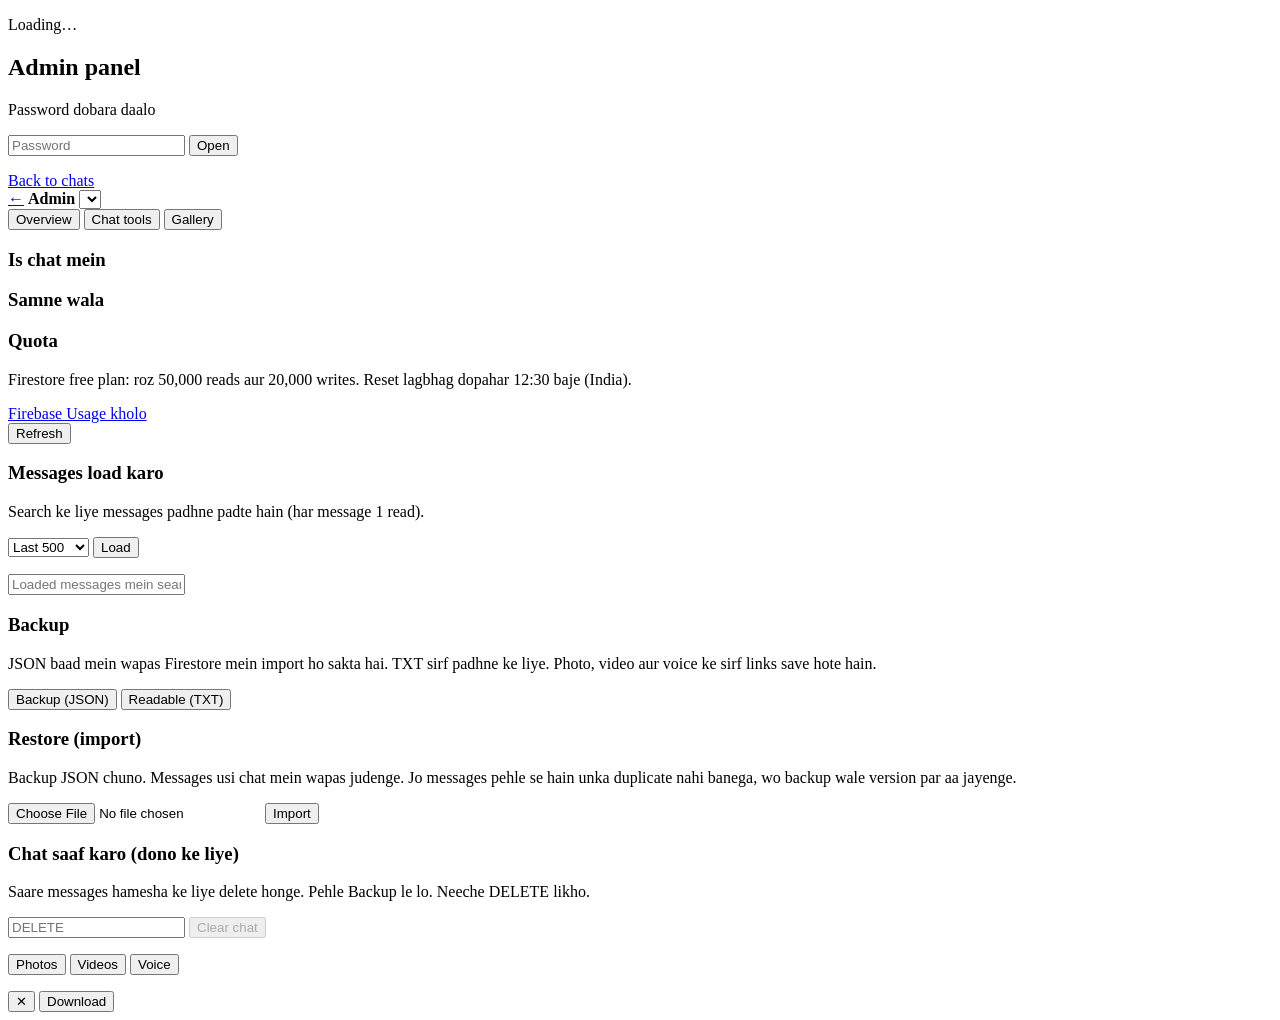
==== admin.html @ 76da2a19 "Add files via upload" ====
<!DOCTYPE html>
<html lang="en">
<head>
<meta charset="utf-8">
<meta name="viewport" content="width=device-width, initial-scale=1, viewport-fit=cover">
<meta name="robots" content="noindex">
<title>Admin - Baatify</title>
<script>
window.V="?v="+Date.now();
document.write('<link rel="stylesheet" href="css/admin.css'+window.V+'">');
</script>
</head>
<body>
<p id="load" class="note">Loading…</p>

<div id="gate" class="hide">
  <div class="card gc">
    <h2>Admin panel</h2>
    <p class="mut">Password dobara daalo</p>
    <input id="gp" type="password" placeholder="Password" autocomplete="current-password" aria-label="Password">
    <button class="btn" id="gb" type="button">Open</button>
    <p id="ge" class="err" role="alert"></p>
    <a class="lnk" href="chat.html">Back to chats</a>
  </div>
</div>

<div id="app" class="hide">
  <header class="top">
    <a href="chat.html" aria-label="Back to chats">←</a>
    <b>Admin</b>
    <select id="chatSel" aria-label="Choose chat"></select>
  </header>

  <nav class="tabs">
    <button class="tb on" data-t="ov" type="button">Overview</button>
    <button class="tb" data-t="ct" type="button">Chat tools</button>
    <button class="tb" data-t="gl" type="button">Gallery</button>
  </nav>

  <main>
    <!-- Overview -->
    <section id="t-ov">
      <div class="card"><h3>Is chat mein</h3><div id="ovs" class="stats"></div></div>
      <div class="card"><h3>Samne wala</h3><div id="ovp"></div></div>
      <div class="card">
        <h3>Quota</h3>
        <p class="mut">Firestore free plan: roz 50,000 reads aur 20,000 writes. Reset lagbhag dopahar 12:30 baje (India).</p>
        <a class="lnk" target="_blank" rel="noopener" href="https://console.firebase.google.com/project/chat-262f9/firestore">Firebase Usage kholo</a>
      </div>
      <button class="btn" id="ovr" type="button">Refresh</button>
    </section>

    <!-- Chat tools -->
    <section id="t-ct" class="hide">
      <div class="card">
        <h3>Messages load karo</h3>
        <p class="mut">Search ke liye messages padhne padte hain (har message 1 read).</p>
        <div class="row">
          <select id="lm"><option value="500">Last 500</option><option value="2000">Last 2000</option><option value="all">Sab</option></select>
          <button class="btn sm" id="lb" type="button">Load</button>
        </div>
        <p id="ls" class="mut"></p>
        <input id="sq" placeholder="Loaded messages mein search" aria-label="Search">
        <div id="sr"></div>
      </div>

      <div class="card">
        <h3>Backup</h3>
        <p class="mut">JSON baad mein wapas Firestore mein import ho sakta hai. TXT sirf padhne ke liye. Photo, video aur voice ke sirf links save hote hain.</p>
        <div class="row">
          <button class="btn" id="bj" type="button">Backup (JSON)</button>
          <button class="btn ghost" id="bt" type="button">Readable (TXT)</button>
        </div>
      </div>

      <div class="card">
        <h3>Restore (import)</h3>
        <p class="mut">Backup JSON chuno. Messages usi chat mein wapas judenge. Jo messages pehle se hain unka duplicate nahi banega, wo backup wale version par aa jayenge.</p>
        <input type="file" id="rf" accept="application/json,.json">
        <button class="btn" id="rb" type="button">Import</button>
        <p id="rs" class="mut"></p>
      </div>

      <div class="card danger">
        <h3>Chat saaf karo (dono ke liye)</h3>
        <p class="mut">Saare messages hamesha ke liye delete honge. Pehle Backup le lo. Neeche DELETE likho.</p>
        <input id="cc" placeholder="DELETE" autocomplete="off" aria-label="Type DELETE">
        <button class="btn red" id="cb" type="button" disabled>Clear chat</button>
        <p id="cs" class="mut"></p>
      </div>
    </section>

    <!-- Gallery -->
    <section id="t-gl" class="hide">
      <div class="seg">
        <button class="sg on" data-g="img" type="button">Photos</button>
        <button class="sg" data-g="video" type="button">Videos</button>
        <button class="sg" data-g="audio" type="button">Voice</button>
      </div>
      <p id="gs" class="mut"></p>
      <div id="gg" class="gal"></div>
    </section>
  </main>
</div>

<div id="viewer" class="hide">
  <button class="vtn" id="vx" type="button" aria-label="Close">✕</button>
  <button class="vtn" id="vdl" type="button">Download</button>
  <div id="vbody"></div>
</div>

<div id="toast" role="status"></div>
<script>import("./js/admin.js"+window.V)</script>
</body>
</html>
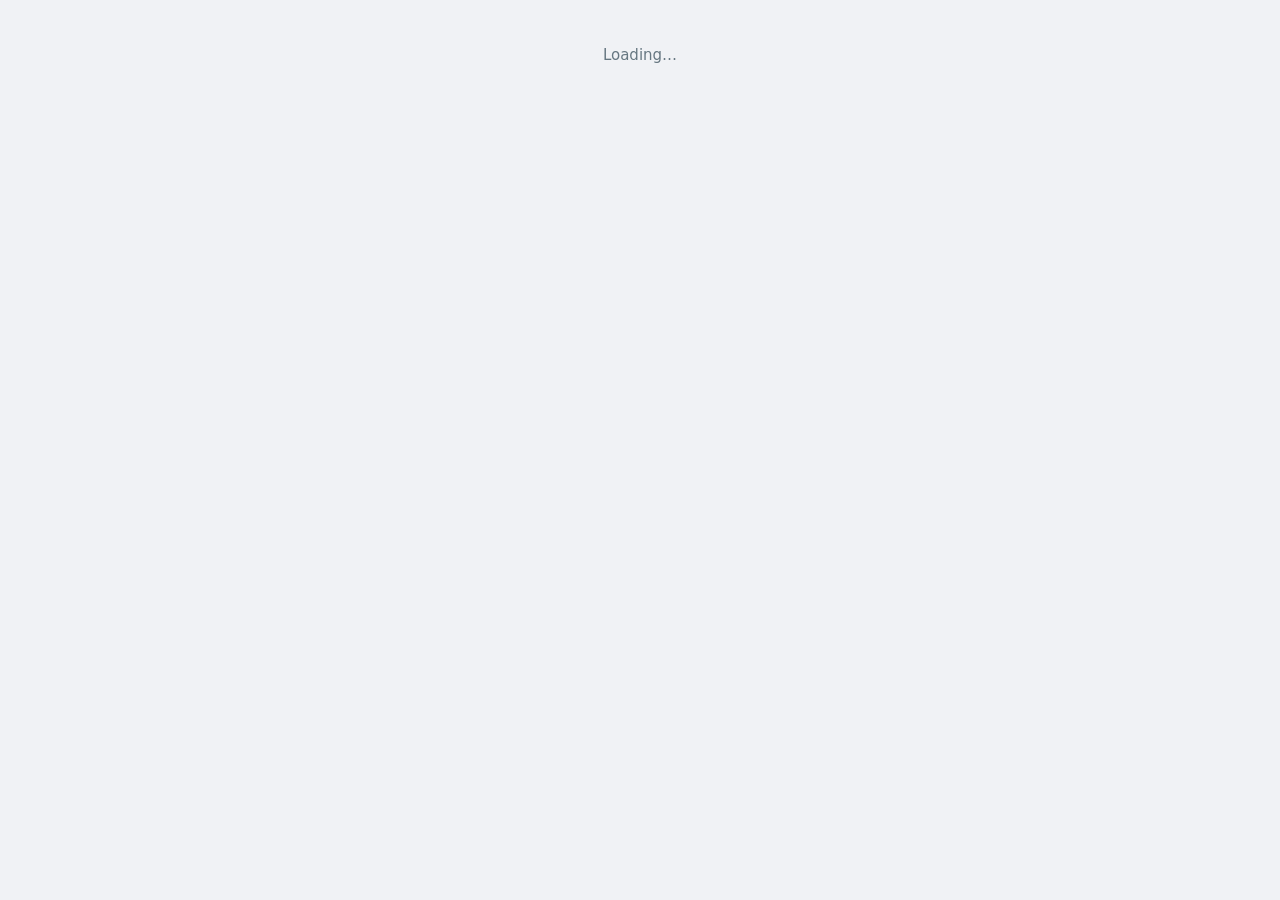
==== commit d9cbd63e: "Add files via upload" ====
--- a/admin.html
+++ b/admin.html
@@ -11,81 +11,93 @@
 </script>
 </head>
 <body>
+
+<svg width="0" height="0" style="position:absolute" aria-hidden="true" focusable="false">
+  <defs>
+    <symbol id="i-back" viewBox="0 0 24 24"><path d="M19 12H5M12 19l-7-7 7-7"/></symbol>
+    <symbol id="i-shield" viewBox="0 0 24 24"><path d="M12 22s8-4 8-10V5l-8-3-8 3v7c0 6 8 10 8 10z"/></symbol>
+    <symbol id="i-chart" viewBox="0 0 24 24"><line x1="18" y1="20" x2="18" y2="10"/><line x1="12" y1="20" x2="12" y2="4"/><line x1="6" y1="20" x2="6" y2="14"/></symbol>
+    <symbol id="i-chat" viewBox="0 0 24 24"><path d="M21 15a2 2 0 0 1-2 2H7l-4 4V5a2 2 0 0 1 2-2h14a2 2 0 0 1 2 2z"/></symbol>
+    <symbol id="i-image" viewBox="0 0 24 24"><rect x="3" y="3" width="18" height="18" rx="2"/><circle cx="8.5" cy="8.5" r="1.5"/><path d="M21 15l-5-5L5 21"/></symbol>
+    <symbol id="i-video" viewBox="0 0 24 24"><polygon points="23 7 16 12 23 17 23 7"/><rect x="1" y="5" width="15" height="14" rx="2" ry="2"/></symbol>
+    <symbol id="i-mic" viewBox="0 0 24 24"><path d="M12 1a3 3 0 0 0-3 3v8a3 3 0 0 0 6 0V4a3 3 0 0 0-3-3z"/><path d="M19 10v2a7 7 0 0 1-14 0v-2M12 19v4M8 23h8"/></symbol>
+    <symbol id="i-search" viewBox="0 0 24 24"><circle cx="11" cy="11" r="8"/><path d="M21 21l-4.35-4.35"/></symbol>
+    <symbol id="i-download" viewBox="0 0 24 24"><path d="M21 15v4a2 2 0 0 1-2 2H5a2 2 0 0 1-2-2v-4"/><polyline points="7 10 12 15 17 10"/><line x1="12" y1="15" x2="12" y2="3"/></symbol>
+    <symbol id="i-upload" viewBox="0 0 24 24"><path d="M21 15v4a2 2 0 0 1-2 2H5a2 2 0 0 1-2-2v-4"/><polyline points="17 8 12 3 7 8"/><line x1="12" y1="3" x2="12" y2="15"/></symbol>
+    <symbol id="i-file" viewBox="0 0 24 24"><path d="M14 2H6a2 2 0 0 0-2 2v16a2 2 0 0 0 2 2h12a2 2 0 0 0 2-2V8z"/><polyline points="14 2 14 8 20 8"/></symbol>
+    <symbol id="i-trash" viewBox="0 0 24 24"><path d="M3 6h18M8 6V4h8v2M19 6l-1 14H6L5 6"/></symbol>
+    <symbol id="i-refresh" viewBox="0 0 24 24"><polyline points="23 4 23 10 17 10"/><path d="M20.49 15a9 9 0 1 1-2.12-9.36L23 10"/></symbol>
+    <symbol id="i-play" viewBox="0 0 24 24"><polygon points="6 3 20 12 6 21 6 3"/></symbol>
+    <symbol id="i-x" viewBox="0 0 24 24"><path d="M18 6L6 18M6 6l12 12"/></symbol>
+    <symbol id="i-link" viewBox="0 0 24 24"><path d="M10 13a5 5 0 0 0 7.54.54l3-3a5 5 0 0 0-7.07-7.07l-1.72 1.71"/><path d="M14 11a5 5 0 0 0-7.54-.54l-3 3a5 5 0 0 0 7.07 7.07l1.71-1.71"/></symbol>
+  </defs>
+</svg>
+
 <p id="load" class="note">Loading…</p>
-
-<div id="gate" class="hide">
-  <div class="card gc">
-    <h2>Admin panel</h2>
-    <p class="mut">Password dobara daalo</p>
-    <input id="gp" type="password" placeholder="Password" autocomplete="current-password" aria-label="Password">
-    <button class="btn" id="gb" type="button">Open</button>
-    <p id="ge" class="err" role="alert"></p>
-    <a class="lnk" href="chat.html">Back to chats</a>
-  </div>
-</div>
 
 <div id="app" class="hide">
   <header class="top">
-    <a href="chat.html" aria-label="Back to chats">←</a>
+    <a href="chat.html" aria-label="Back to chats"><svg class="i"><use href="#i-back"/></svg></a>
+    <svg class="i sh"><use href="#i-shield"/></svg>
     <b>Admin</b>
     <select id="chatSel" aria-label="Choose chat"></select>
   </header>
 
   <nav class="tabs">
-    <button class="tb on" data-t="ov" type="button">Overview</button>
-    <button class="tb" data-t="ct" type="button">Chat tools</button>
-    <button class="tb" data-t="gl" type="button">Gallery</button>
+    <button class="tb on" data-t="ov" type="button"><svg class="i"><use href="#i-chart"/></svg><span>Overview</span></button>
+    <button class="tb" data-t="ct" type="button"><svg class="i"><use href="#i-chat"/></svg><span>Chat tools</span></button>
+    <button class="tb" data-t="gl" type="button"><svg class="i"><use href="#i-image"/></svg><span>Gallery</span></button>
   </nav>
 
   <main>
     <!-- Overview -->
     <section id="t-ov">
-      <div class="card"><h3>Is chat mein</h3><div id="ovs" class="stats"></div></div>
-      <div class="card"><h3>Samne wala</h3><div id="ovp"></div></div>
+      <div class="card"><h3>In this chat</h3><div id="ovs" class="stats"></div></div>
+      <div class="card"><h3>Other user</h3><div id="ovp"></div></div>
       <div class="card">
         <h3>Quota</h3>
-        <p class="mut">Firestore free plan: roz 50,000 reads aur 20,000 writes. Reset lagbhag dopahar 12:30 baje (India).</p>
-        <a class="lnk" target="_blank" rel="noopener" href="https://console.firebase.google.com/project/chat-262f9/firestore">Firebase Usage kholo</a>
+        <p class="mut">Firestore free plan: 50,000 reads and 20,000 writes per day. It resets around 12:30 pm IST.</p>
+        <a class="lnk" target="_blank" rel="noopener" href="https://console.firebase.google.com/project/chat-262f9/firestore"><svg class="i"><use href="#i-link"/></svg><span>Open Firebase usage</span></a>
       </div>
-      <button class="btn" id="ovr" type="button">Refresh</button>
+      <button class="btn" id="ovr" type="button"><svg class="i"><use href="#i-refresh"/></svg><span>Refresh</span></button>
     </section>
 
     <!-- Chat tools -->
     <section id="t-ct" class="hide">
       <div class="card">
-        <h3>Messages load karo</h3>
-        <p class="mut">Search ke liye messages padhne padte hain (har message 1 read).</p>
+        <h3>Load messages</h3>
+        <p class="mut">Searching needs the messages to be loaded (1 read per message).</p>
         <div class="row">
-          <select id="lm"><option value="500">Last 500</option><option value="2000">Last 2000</option><option value="all">Sab</option></select>
-          <button class="btn sm" id="lb" type="button">Load</button>
+          <select id="lm" aria-label="How many messages"><option value="500">Last 500</option><option value="2000">Last 2000</option><option value="all">All</option></select>
+          <button class="btn sm" id="lb" type="button"><svg class="i"><use href="#i-download"/></svg><span>Load</span></button>
         </div>
         <p id="ls" class="mut"></p>
-        <input id="sq" placeholder="Loaded messages mein search" aria-label="Search">
+        <div class="srch"><svg class="i"><use href="#i-search"/></svg><input id="sq" placeholder="Search in loaded messages" aria-label="Search"></div>
         <div id="sr"></div>
       </div>
 
       <div class="card">
         <h3>Backup</h3>
-        <p class="mut">JSON baad mein wapas Firestore mein import ho sakta hai. TXT sirf padhne ke liye. Photo, video aur voice ke sirf links save hote hain.</p>
+        <p class="mut">JSON can be imported back into Firestore later. TXT is for reading only. Photos, videos and voice are saved as links.</p>
         <div class="row">
-          <button class="btn" id="bj" type="button">Backup (JSON)</button>
-          <button class="btn ghost" id="bt" type="button">Readable (TXT)</button>
+          <button class="btn" id="bj" type="button"><svg class="i"><use href="#i-download"/></svg><span>JSON</span></button>
+          <button class="btn ghost" id="bt" type="button"><svg class="i"><use href="#i-file"/></svg><span>TXT</span></button>
         </div>
       </div>
 
       <div class="card">
         <h3>Restore (import)</h3>
-        <p class="mut">Backup JSON chuno. Messages usi chat mein wapas judenge. Jo messages pehle se hain unka duplicate nahi banega, wo backup wale version par aa jayenge.</p>
-        <input type="file" id="rf" accept="application/json,.json">
-        <button class="btn" id="rb" type="button">Import</button>
+        <p class="mut">Choose a backup JSON. Messages are added back to the same chat. Existing messages are not duplicated, they are replaced by the backup version.</p>
+        <input type="file" id="rf" accept="application/json,.json" aria-label="Backup file">
+        <button class="btn" id="rb" type="button"><svg class="i"><use href="#i-upload"/></svg><span>Import</span></button>
         <p id="rs" class="mut"></p>
       </div>
 
       <div class="card danger">
-        <h3>Chat saaf karo (dono ke liye)</h3>
-        <p class="mut">Saare messages hamesha ke liye delete honge. Pehle Backup le lo. Neeche DELETE likho.</p>
+        <h3>Clear chat (for both)</h3>
+        <p class="mut">All messages are deleted permanently. Take a backup first. Type DELETE below to enable the button.</p>
         <input id="cc" placeholder="DELETE" autocomplete="off" aria-label="Type DELETE">
-        <button class="btn red" id="cb" type="button" disabled>Clear chat</button>
+        <button class="btn red" id="cb" type="button" disabled><svg class="i"><use href="#i-trash"/></svg><span>Clear chat</span></button>
         <p id="cs" class="mut"></p>
       </div>
     </section>
@@ -93,9 +105,9 @@
     <!-- Gallery -->
     <section id="t-gl" class="hide">
       <div class="seg">
-        <button class="sg on" data-g="img" type="button">Photos</button>
-        <button class="sg" data-g="video" type="button">Videos</button>
-        <button class="sg" data-g="audio" type="button">Voice</button>
+        <button class="sg on" data-g="img" type="button"><svg class="i"><use href="#i-image"/></svg><span>Photos</span></button>
+        <button class="sg" data-g="video" type="button"><svg class="i"><use href="#i-video"/></svg><span>Videos</span></button>
+        <button class="sg" data-g="audio" type="button"><svg class="i"><use href="#i-mic"/></svg><span>Voice</span></button>
       </div>
       <p id="gs" class="mut"></p>
       <div id="gg" class="gal"></div>
@@ -104,8 +116,8 @@
 </div>
 
 <div id="viewer" class="hide">
-  <button class="vtn" id="vx" type="button" aria-label="Close">✕</button>
-  <button class="vtn" id="vdl" type="button">Download</button>
+  <button class="vtn" id="vx" type="button" aria-label="Close"><svg class="i"><use href="#i-x"/></svg></button>
+  <button class="vtn" id="vdl" type="button" aria-label="Download"><svg class="i"><use href="#i-download"/></svg><span>Download</span></button>
   <div id="vbody"></div>
 </div>
 
--- a/css/admin.css
+++ b/css/admin.css
@@ -0,0 +1,65 @@
+:root{--bg:#0b141a;--panel:#202c33;--line:#2a3942;--text:#e9edef;--mute:#8696a0;--g:#00a884;--bad:#e53935;color-scheme:dark;box-sizing:border-box}
+@media(prefers-color-scheme:light){:root{--bg:#f0f2f5;--panel:#fff;--line:#e0e4e8;--text:#111b21;--mute:#667781;color-scheme:light}}
+*,*::before,*::after{box-sizing:inherit}
+html,body{margin:0;min-height:100%}
+body{background:var(--bg);color:var(--text);font:15px/1.45 system-ui,-apple-system,"Segoe UI",Roboto,sans-serif;padding-bottom:calc(30px + env(safe-area-inset-bottom,0px))}
+button,input,select{font:inherit;color:inherit}
+input,select{font-size:16px}
+.hide{display:none!important}
+.note{text-align:center;color:var(--mute);padding:30px}
+.mut{color:var(--mute);font-size:13px;margin:0}
+.err{color:#f15c6d;font-size:13px;min-height:18px;margin:0}
+.lnk{color:var(--g);text-decoration:none;font-size:14px}
+
+.top{display:flex;align-items:center;gap:10px;padding:calc(10px + env(safe-area-inset-top,0px)) 12px 10px;background:var(--panel);position:sticky;top:0;z-index:3}
+.top a{color:var(--text);text-decoration:none;font-size:22px;padding:2px 8px}
+.top select{flex:1;min-width:0;background:var(--bg);border:1px solid var(--line);border-radius:10px;padding:8px}
+.tabs{display:flex;gap:6px;padding:10px 12px 0}
+.tb{flex:1;background:var(--panel);border:0;border-radius:20px;padding:9px 6px;cursor:pointer;color:var(--mute);font-weight:600}
+.tb.on{background:var(--g);color:#fff}
+main{max-width:560px;margin:0 auto;padding:12px}
+
+.card{background:var(--panel);border-radius:14px;padding:14px;margin-bottom:12px;display:grid;gap:10px}
+.card h3,.card h2{margin:0;font-size:16px}
+.gc{max-width:340px;margin:18vh auto 0;text-align:center}
+.card input,.card select{width:100%;background:var(--bg);border:1px solid var(--line);border-radius:10px;padding:11px 12px;outline:none}
+.card input:focus-visible{border-color:var(--g)}
+.btn{background:var(--g);color:#fff;border:0;border-radius:24px;padding:12px;font-weight:600;cursor:pointer;width:100%}
+.btn.ghost{background:none;border:1px solid var(--g);color:var(--g)}
+.btn.red{background:var(--bad)}
+.btn.sm{width:auto;padding:10px 22px}
+.btn:disabled{opacity:.5;cursor:default}
+.row{display:flex;gap:8px}
+.row select{flex:1}
+.danger{border:1px solid rgba(229,57,53,.5)}
+
+.stats{display:grid;grid-template-columns:repeat(4,1fr);gap:8px;text-align:center}
+.stat b{display:block;font-size:22px}
+.stat span{color:var(--mute);font-size:12px}
+.kv{display:flex;justify-content:space-between;gap:10px;padding:4px 0;border-bottom:1px solid var(--line)}
+.kv span{color:var(--mute)}
+
+.hit{padding:8px 0;border-bottom:1px solid var(--line)}
+.hit small{color:var(--mute);display:block}
+.hit mark{background:#f6d28a;color:#000;border-radius:3px}
+
+.seg{display:flex;gap:6px}
+.sg{flex:1;background:var(--panel);border:0;border-radius:16px;padding:8px;color:var(--mute);cursor:pointer;font-weight:600}
+.sg.on{background:var(--g);color:#fff}
+#gs{margin:10px 2px}
+.gal{display:grid;grid-template-columns:repeat(3,1fr);gap:3px}
+.gi{position:relative;aspect-ratio:1;border:0;padding:0;background:var(--panel);overflow:hidden;cursor:pointer}
+.gi img{width:100%;height:100%;object-fit:cover;display:block}
+.pl{position:absolute;inset:0;display:grid;place-items:center;color:#fff;font-size:26px;text-shadow:0 1px 6px rgba(0,0,0,.7)}
+.list{display:grid;gap:8px}
+.vr{background:var(--panel);border-radius:12px;padding:10px}
+.vr small{color:var(--mute);display:block;margin-bottom:6px}
+.vr audio{width:100%}
+
+#viewer{position:fixed;inset:0;background:rgba(0,0,0,.94);z-index:20;display:grid;place-items:center}
+#vbody img,#vbody video{max-width:96vw;max-height:84vh;display:block}
+.vtn{position:absolute;top:calc(12px + env(safe-area-inset-top,0px));background:rgba(255,255,255,.15);color:#fff;border:0;border-radius:20px;padding:10px 16px;cursor:pointer;z-index:2}
+#vx{left:12px}
+#vdl{right:12px}
+#toast{position:fixed;left:50%;bottom:30px;transform:translateX(-50%);background:#323b41;color:#fff;padding:10px 16px;border-radius:20px;opacity:0;pointer-events:none;transition:opacity .2s;z-index:30;max-width:90%;text-align:center}
+#toast.on{opacity:1}
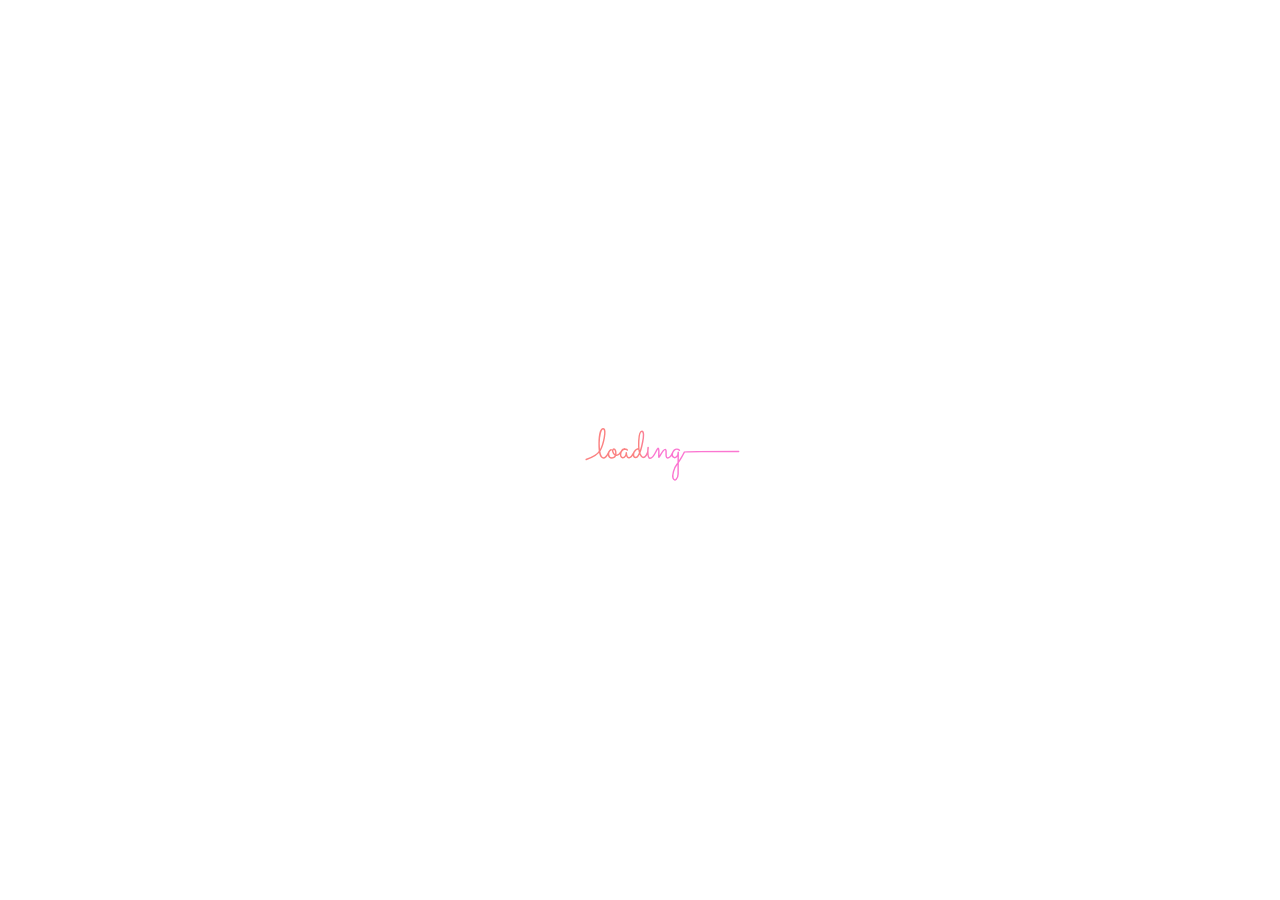
==== commit a8752d0c: "Update admin.html" ====
--- a/admin.html
+++ b/admin.html
@@ -2,7 +2,7 @@
 <html lang="en">
 <head>
 <meta charset="utf-8">
-<meta name="viewport" content="width=device-width, initial-scale=1, viewport-fit=cover">
+<meta name="viewport" content="width=device-width, initial-scale=1, maximum-scale=1, user-scalable=no, viewport-fit=cover">
 <meta name="robots" content="noindex">
 <title>Admin - Baatify</title>
 <script>
@@ -12,8 +12,13 @@
 </head>
 <body>
 
+<script>document.write('<script src="js/pageload.js'+(window.V||"")+'"><\/script>')</script>
+
 <svg width="0" height="0" style="position:absolute" aria-hidden="true" focusable="false">
   <defs>
+      <symbol id="i-calendar" viewBox="0 0 24 24"><rect x="3" y="4" width="18" height="18" rx="2"/><line x1="16" y1="2" x2="16" y2="6"/><line x1="8" y1="2" x2="8" y2="6"/><line x1="3" y1="10" x2="21" y2="10"/></symbol>
+  <symbol id="i-left" viewBox="0 0 24 24"><polyline points="15 18 9 12 15 6"/></symbol>
+    <symbol id="i-right" viewBox="0 0 24 24"><polyline points="9 18 15 12 9 6"/></symbol>
     <symbol id="i-back" viewBox="0 0 24 24"><path d="M19 12H5M12 19l-7-7 7-7"/></symbol>
     <symbol id="i-shield" viewBox="0 0 24 24"><path d="M12 22s8-4 8-10V5l-8-3-8 3v7c0 6 8 10 8 10z"/></symbol>
     <symbol id="i-chart" viewBox="0 0 24 24"><line x1="18" y1="20" x2="18" y2="10"/><line x1="12" y1="20" x2="12" y2="4"/><line x1="6" y1="20" x2="6" y2="14"/></symbol>
@@ -47,6 +52,7 @@
     <button class="tb on" data-t="ov" type="button"><svg class="i"><use href="#i-chart"/></svg><span>Overview</span></button>
     <button class="tb" data-t="ct" type="button"><svg class="i"><use href="#i-chat"/></svg><span>Chat tools</span></button>
     <button class="tb" data-t="gl" type="button"><svg class="i"><use href="#i-image"/></svg><span>Gallery</span></button>
+        <button class="tb" data-t="ev" type="button"><svg class="i"><use href="#i-calendar"/></svg><span>Events</span></button>
   </nav>
 
   <main>
@@ -108,16 +114,21 @@
         <button class="sg on" data-g="img" type="button"><svg class="i"><use href="#i-image"/></svg><span>Photos</span></button>
         <button class="sg" data-g="video" type="button"><svg class="i"><use href="#i-video"/></svg><span>Videos</span></button>
         <button class="sg" data-g="audio" type="button"><svg class="i"><use href="#i-mic"/></svg><span>Voice</span></button>
+        <button class="sg" data-g="cap" type="button"><svg class="i"><use href="#i-image"/></svg><span>Captures</span></button>
       </div>
       <p id="gs" class="mut"></p>
       <div id="gg" class="gal"></div>
     </section>
+    <section id="t-ev" class="hide"></section>
   </main>
 </div>
 
 <div id="viewer" class="hide">
   <button class="vtn" id="vx" type="button" aria-label="Close"><svg class="i"><use href="#i-x"/></svg></button>
+  <span class="vct" id="vct"></span>
   <button class="vtn" id="vdl" type="button" aria-label="Download"><svg class="i"><use href="#i-download"/></svg><span>Download</span></button>
+  <button class="vnav l" id="vpv" type="button" aria-label="Previous"><svg class="i"><use href="#i-left"/></svg></button>
+  <button class="vnav r" id="vnx" type="button" aria-label="Next"><svg class="i"><use href="#i-right"/></svg></button>
   <div id="vbody"></div>
 </div>
 
--- a/css/admin.css
+++ b/css/admin.css
@@ -62,4 +62,59 @@
 #vx{left:12px}
 #vdl{right:12px}
 #toast{position:fixed;left:50%;bottom:30px;transform:translateX(-50%);background:#323b41;color:#fff;padding:10px 16px;border-radius:20px;opacity:0;pointer-events:none;transition:opacity .2s;z-index:30;max-width:90%;text-align:center}
-#toast.on{opacity:1}+#toast.on{opacity:1}
+/* ----- Icons ----- */
+.i{width:20px;height:20px;fill:none;stroke:currentColor;stroke-width:2;stroke-linecap:round;stroke-linejoin:round;flex:none;display:block}
+.top a{display:grid;place-items:center;padding:6px}
+.top .sh{color:var(--g)}
+.top b{font-size:17px}
+.tb,.sg,.btn,.lnk{display:flex;align-items:center;justify-content:center;gap:6px}
+.lnk{justify-content:flex-start}
+.srch{position:relative}
+.srch .i{position:absolute;left:12px;top:50%;transform:translateY(-50%);color:var(--mute);width:18px;height:18px}
+.srch input{padding-left:38px}
+.pl .i{width:34px;height:34px;fill:#fff;stroke:none}
+.vtn{display:flex;align-items:center;gap:6px}
+/* ----- Zoom lock ----- */
+html,body{touch-action:manipulation;-webkit-text-size-adjust:100%;overscroll-behavior:none}
+
+/* ----- Viewer: swipe ----- */
+#vbody{width:100%;height:100%;display:grid;place-items:center;overflow:hidden}
+.vit{max-width:96vw;max-height:84vh;display:block;user-select:none;-webkit-user-select:none;-webkit-user-drag:none}
+.vct{position:absolute;top:calc(20px + env(safe-area-inset-top,0px));left:50%;transform:translateX(-50%);color:#fff;font-size:14px;background:rgba(0,0,0,.4);padding:4px 12px;border-radius:14px;z-index:2}
+.vnav{position:absolute;top:50%;transform:translateY(-50%);width:44px;height:44px;border-radius:50%;border:0;background:rgba(255,255,255,.15);color:#fff;display:grid;place-items:center;cursor:pointer;z-index:2}
+.vnav.l{left:8px}
+.vnav.r{right:8px}
+.vnav.hide{display:none}
+
+.gi.del::after{content:"Deleted";position:absolute;left:4px;bottom:4px;background:rgba(229,57,53,.9);color:#fff;font-size:11px;padding:1px 6px;border-radius:8px}
+.gi.del img{opacity:.7}
+
+/* ----- Events tab ----- */
+.tabs{overflow-x:auto;scrollbar-width:none}
+.tabs::-webkit-scrollbar{display:none}
+.tb{flex:1 0 auto;padding:9px 14px}
+.row.wr{flex-wrap:wrap}
+.evc{display:grid;gap:4px;padding:12px 0;border-bottom:1px solid var(--line)}
+.evc.off{opacity:.55}
+.evc small{color:var(--mute)}
+.evc .nx{color:var(--g)}
+.evc .row{margin-top:6px}
+.chk{display:flex;align-items:center;gap:8px;font-size:14px}
+.chk input,.chs input{width:auto}
+.evw{position:fixed;inset:0;z-index:25;background:var(--bg);display:flex;flex-direction:column}
+.eh{display:flex;align-items:center;gap:10px;padding:calc(10px + env(safe-area-inset-top,0px)) 12px 10px;background:var(--panel)}
+.eh b{flex:1}
+.eh>button:first-child{background:none;border:0;color:var(--text);display:grid;place-items:center;padding:6px;cursor:pointer}
+.eb{flex:1;overflow-y:auto;padding:14px 14px calc(40px + env(safe-area-inset-bottom,0px));display:grid;gap:12px;align-content:start;max-width:560px;width:100%;margin:0 auto}
+.fl{display:grid;gap:5px;font-size:13px;color:var(--mute);min-width:0}
+.fl input,.fl textarea,.fl select{width:100%;background:var(--panel);border:1px solid var(--line);border-radius:10px;padding:10px 12px;color:var(--text);outline:none;font:inherit;font-size:16px}
+.eb .row{align-items:flex-end}
+.eb .row .fl{flex:1}
+.chs{display:flex;flex-wrap:wrap;gap:12px;font-size:14px;color:var(--text)}
+.chs label{display:flex;align-items:center;gap:6px}
+.pr{display:flex;gap:8px;align-items:center;margin-top:8px}
+.pr img{width:56px;height:56px;object-fit:cover;border-radius:8px;flex:none}
+.pc2{flex:1;display:grid;gap:5px;min-width:0}
+.pr button{background:none;border:0;color:var(--mute);font-size:18px;cursor:pointer}
+.gbox{display:grid;gap:12px}
